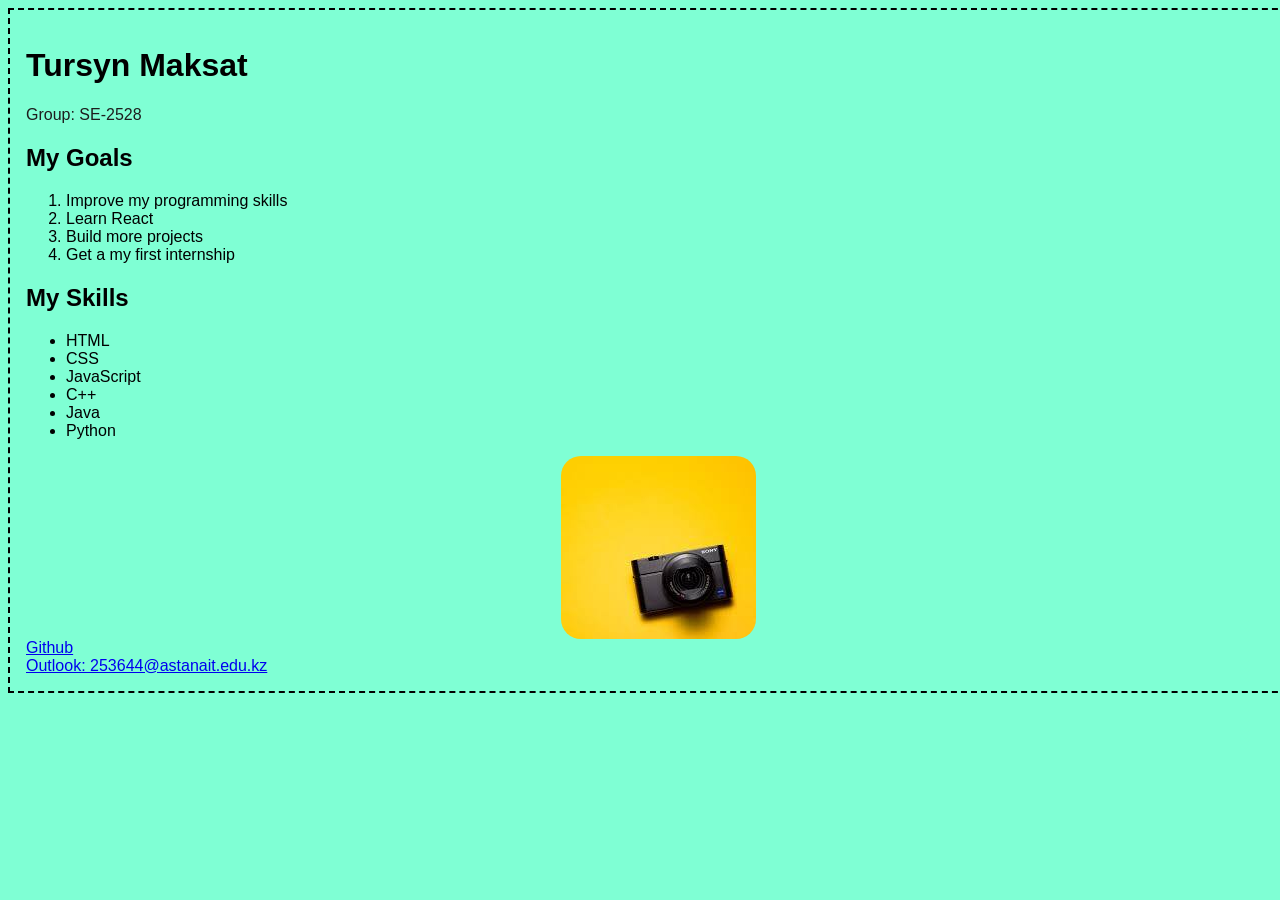
==== task1/index.html @ e583ddc5 "Task 3 finished" ====
<!DOCTYPE html>
<html lang="en">
<head>
    <meta charset="UTF-8">
    <meta name="viewport" content="width=device-width, initial-scale=1.0">
    <title>Assignment 1</title>
    <link rel="stylesheet" href="styles.css">
</head>
<body>
    <div class="content">
        <h1 index="heading">Tursyn Maksat</h1>
        <p class="paragraph">Group: SE-2528</p>
        <p class></p>
        <h2>My Goals</h2>

        <ol>
            <li>Improve my programming skills</li>
            <li>Learn React</li>
            <li>Build more projects</li>
            <li>Get a my first internship</li>
        </ol>

        <h2>My Skills</h2>

        <ul>
            <li>HTML</li>
            <li>CSS</li>
            <li>JavaScript</li>
            <li>C++</li>
            <li>Java</li>
            <li>Python</li>
        </ul>
        <img src="[data-uri]" alt="camera"/>
        
        <a id="link" href="https://github.com/mxx567">Github</a>
        <a id="link" href="https://outlook.cloud.microsoft/mail/">Outlook: 253644@astanait.edu.kz</a>
    </div>
</body>
</html>
---- task1/styles.css ----
body{
    background-color: aquamarine;
    font-family: 'Gill Sans', 'Gill Sans MT', Calibri, 'Trebuchet MS', sans-serif;
}
.content{
    justify-content: center;  
    justify-items: center;
    width: 100%;
    padding: 16px;
    border: 2px dashed;
}
.paragraph{
    font-size: 16px;
    font-weight: lighter;
    color: rgb(29, 29, 29);
}
img{
    display: block;
    margin: auto;
    margin-top: 6pt;
    border-radius: 20px;
    align-self: center;
    max-width: 256px;
}
#link{
    display: block;
    align-self: center;
    justify-items: center;
}
#link:hover {
  color: blueviolet;
}
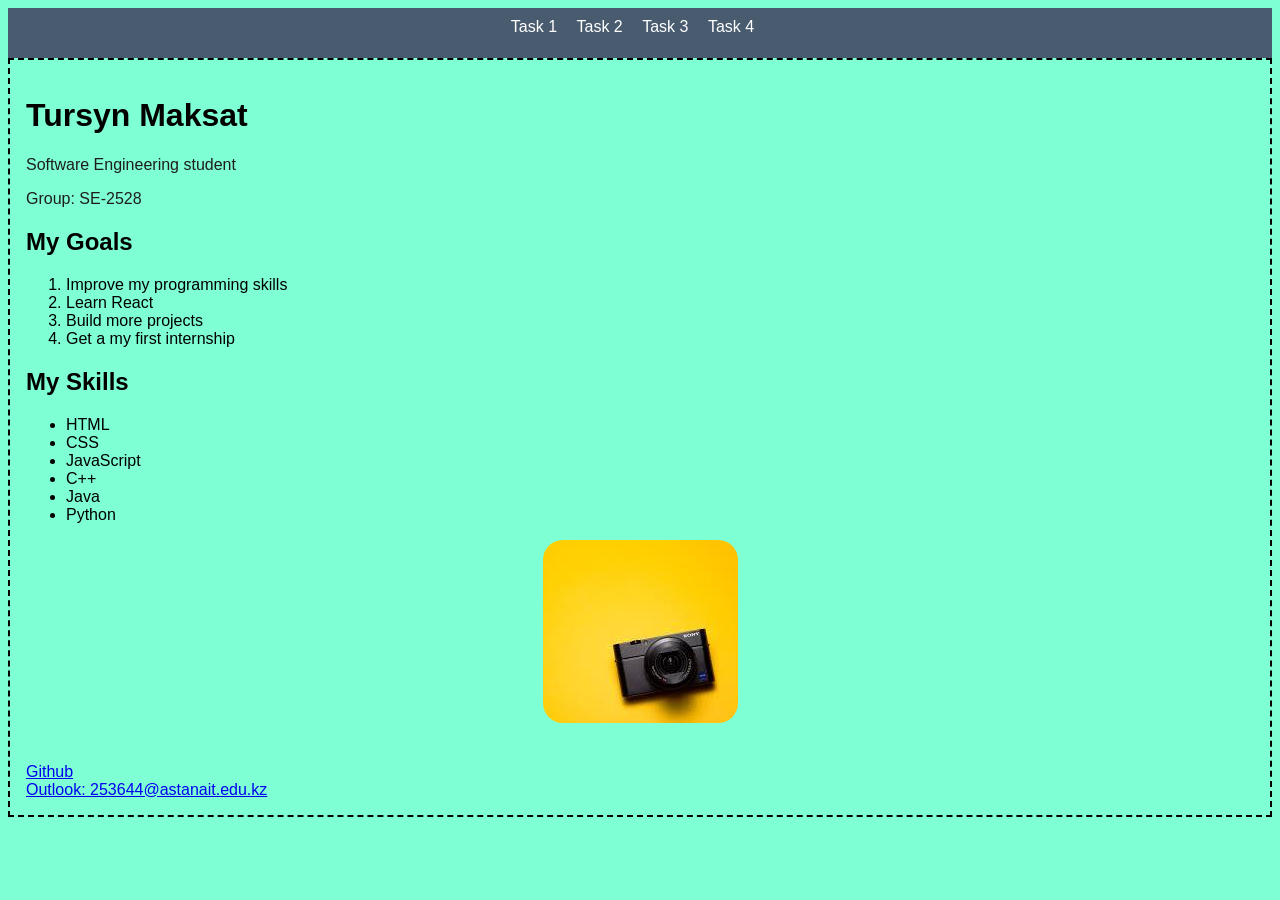
==== commit 732431fd: "Task 4 finished + added navbar for ebery page" ====
--- a/task1/index.html
+++ b/task1/index.html
@@ -7,8 +7,15 @@
     <link rel="stylesheet" href="styles.css">
 </head>
 <body>
+    <nav class="navbar">
+        <a href="../task1/index.html">Task 1</a>
+        <a href="../task2/index.html">Task 2</a>
+        <a href="../task3/index.html">Task 3</a>
+        <a href="../task4/index.html">Task 4</a>
+    </nav>
     <div class="content">
         <h1 index="heading">Tursyn Maksat</h1>
+        <p class="paragraph">Software Engineering student</p>
         <p class="paragraph">Group: SE-2528</p>
         <p class></p>
         <h2>My Goals</h2>
--- a/task1/styles.css
+++ b/task1/styles.css
@@ -1,11 +1,10 @@
 body{
     background-color: aquamarine;
-    font-family: 'Gill Sans', 'Gill Sans MT', Calibri, 'Trebuchet MS', sans-serif;
+    font-family: Arial, sans-serif
 }
 .content{
     justify-content: center;  
     justify-items: center;
-    width: 100%;
     padding: 16px;
     border: 2px dashed;
 }
@@ -21,6 +20,7 @@
     border-radius: 20px;
     align-self: center;
     max-width: 256px;
+    margin-bottom: 40px;
 }
 #link{
     display: block;
@@ -29,4 +29,25 @@
 }
 #link:hover {
   color: blueviolet;
+}
+
+.navbar {
+    background-color: #495c6f;
+    text-align: center;
+    padding-top: 10px;
+    height: 40px;
+}
+
+.navbar a {
+    display: inline-block; 
+    color: #ffffff;
+    text-decoration: none;
+    margin-right: 15px;
+    font-size: 16px;
+    transition: 0.3s ease;
+}
+
+.navbar a:hover {
+    background-color: #4a6683;
+    color: #3498db;
 }
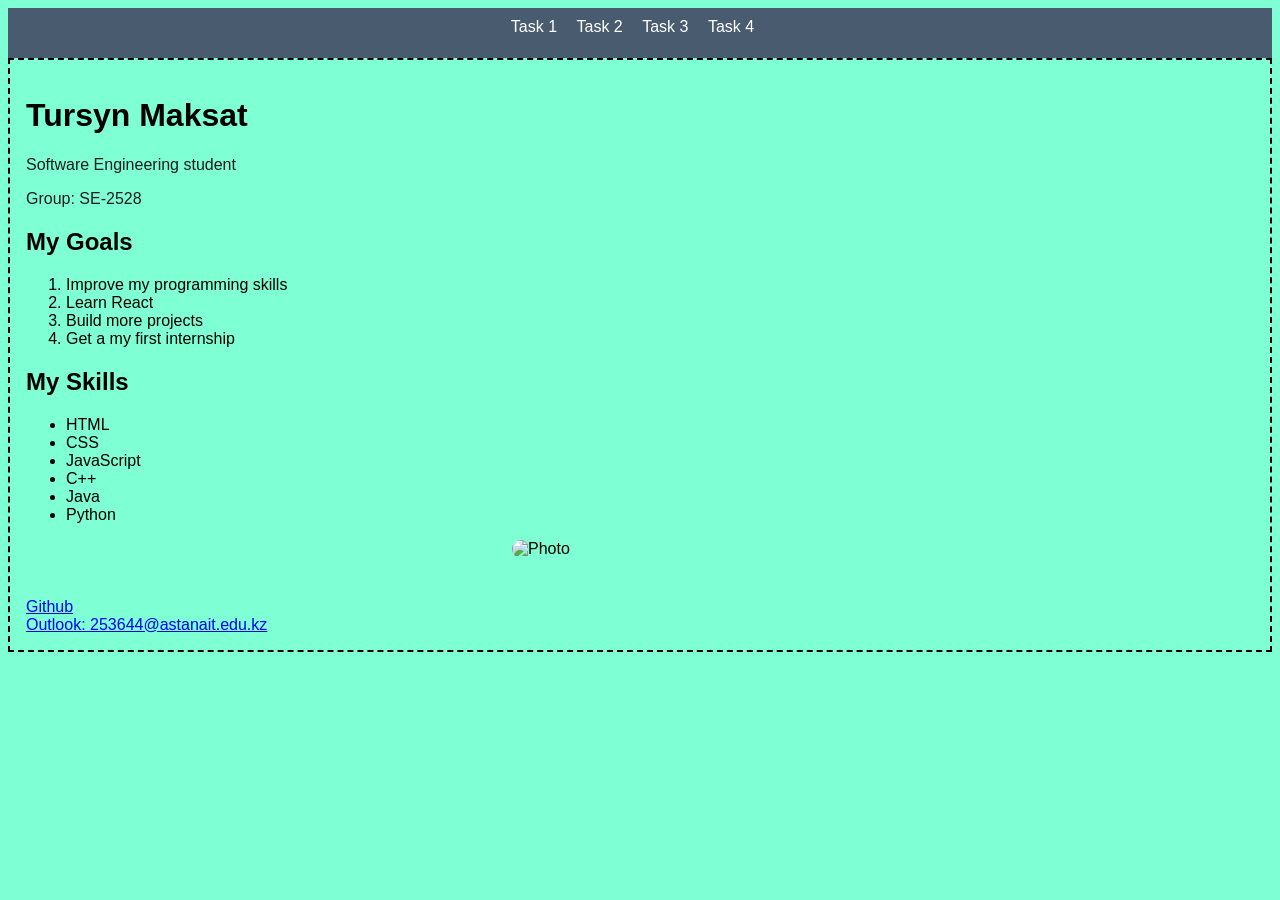
==== commit c3ba2579: "Photo fixed in task 1" ====
--- a/task1/index.html
+++ b/task1/index.html
@@ -8,10 +8,10 @@
 </head>
 <body>
     <nav class="navbar">
-        <a href="../task1/index.html">Task 1</a>
-        <a href="../task2/index.html">Task 2</a>
-        <a href="../task3/index.html">Task 3</a>
-        <a href="../task4/index.html">Task 4</a>
+        <a href="https://mxx567.github.io/webtech1-assignment1/task1/index.html">Task 1</a>
+        <a href="https://mxx567.github.io/webtech1-assignment1/index.html">Task 2</a>
+        <a href="https://mxx567.github.io/webtech1-assignment1/task3/index.html">Task 3</a>
+        <a href="https://mxx567.github.io/webtech1-assignment1/task4/index.html">Task 4</a>
     </nav>
     <div class="content">
         <h1 index="heading">Tursyn Maksat</h1>
@@ -37,7 +37,7 @@
             <li>Java</li>
             <li>Python</li>
         </ul>
-        <img src="[data-uri]" alt="camera"/>
+        <img src="https://i.ibb.co.com/wZfJfB0B/image.jpg" alt="Photo"/>
         
         <a id="link" href="https://github.com/mxx567">Github</a>
         <a id="link" href="https://outlook.cloud.microsoft/mail/">Outlook: 253644@astanait.edu.kz</a>
